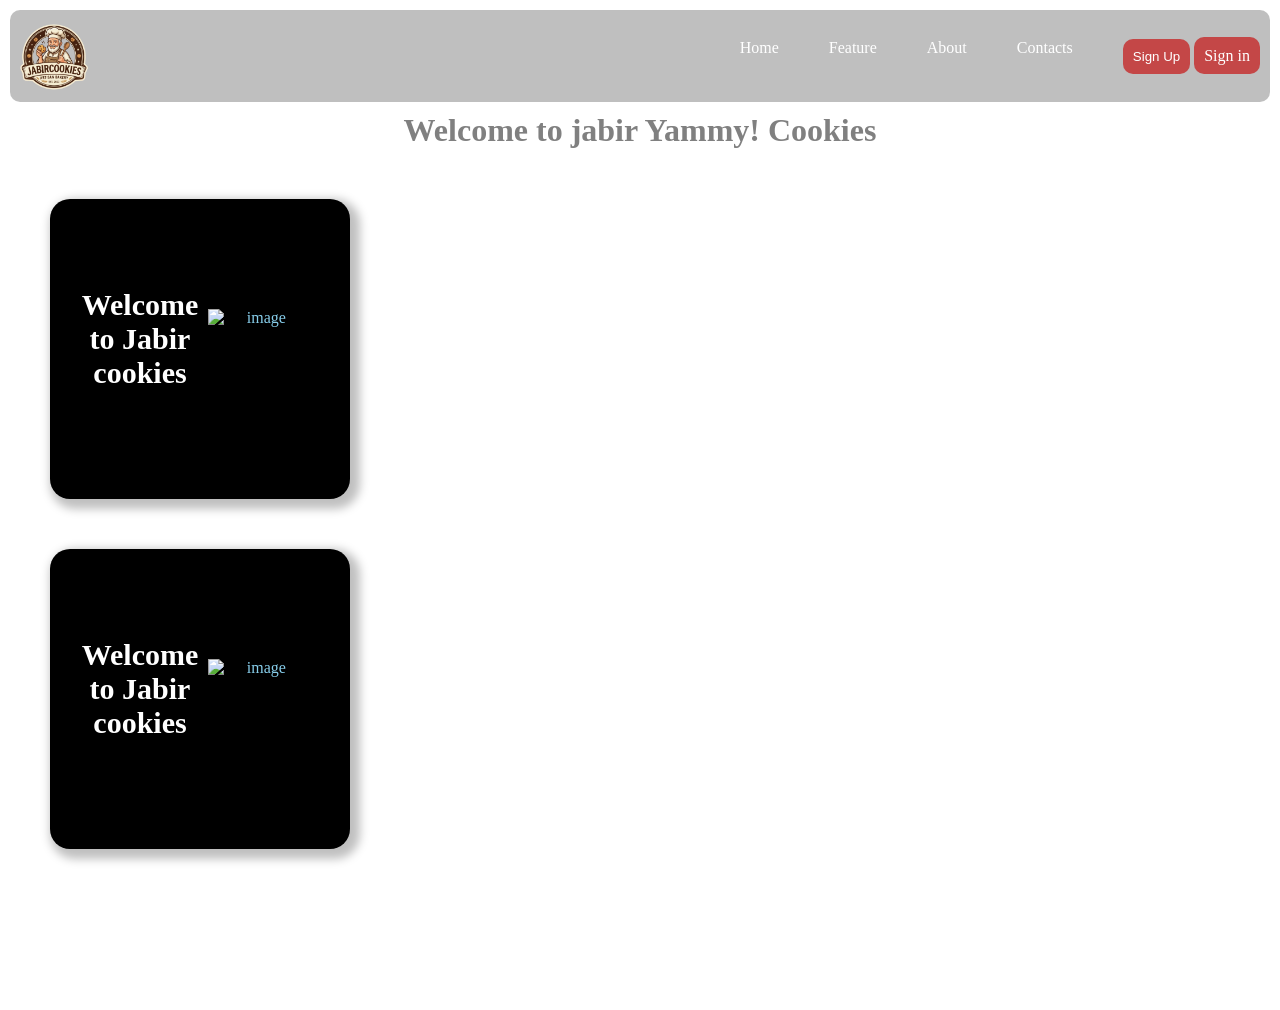
==== index.html @ 401c12c0 "addded new  one" ====
<!DOCTYPE html>
<html lang="en">
<head>
    <meta charset="UTF-8">
    <meta name="viewport" content="width=device-width, initial-scale=1.0">
    <title>Document</title>
    <link rel="icon" href="./assets/fivicon.png">
    <link rel="stylesheet" href="./style/style.css">
</head>
<body>
   <div id="nav" >
   <img src="./assets//logo.png" alt="logo" width="70px">
   
   <div>
    
       
       
    <ul class="list">
        <a href="index.html" id="home" ><li>Home</li></a>
        <a href="#" id="home"><li>Feature</li></a>
        <a href="#" id="home"><li>About</li></a>
        <a href="#" id="home"><li>Contacts</li></a>
        <div>
            <!-- <a href="./loginbutton.html" id="login" onclick="loadPage()">Sign up</a> -->
             <button id="login" onclick="loadPage()">Sign Up</button>
                <a href="#" id="login">Sign in</a>
        </div>
    </ul>
   </div>
   </div>
   <div id="content">
    <div>
        <h1 style="color:gray;outline:1px solid white;background:white;text-align:center">Welcome to jabir Yammy! Cookies</h1>
    </div>
    <div class="container">
        <h1 >Welcome to Jabir cookies</h1>
        <div class="image-container">
        <img src="https://assets.bonappetit.com/photos/5ca534485e96521ff23b382b/1:1/w_2560%2Cc_limit/chocolate-chip-cookie.jpg" alt="image" width="100px" height="100px">

        </div>
       

    </div>
    <div class="container">
        <h1 >Welcome to Jabir cookies</h1>
        <div class="image-container">
        <img src="https://assets.bonappetit.com/photos/5ca534485e96521ff23b382b/1:1/w_2560%2Cc_limit/chocolate-chip-cookie.jpg" alt="image" width="100px" height="100px">

        </div>
</div>

<script>
    function loadPage() {
        fetch("loginbutton.html")
            .then(response => response.text())
            .then(data => {
                document.getElementById("content").innerHTML = data;
            });
    }
</script>
</body>
</html>
---- style/style.css ----
*{
    padding: 0;
    margin: 0;
    box-sizing: border-box;
 }
 html{
  scroll-behavior: smooth;
 }
 body{
    background-image: url("../assets/bg.png");
    background-repeat: no-repeat;
    background-size: cover;
    width: 100vw;
    height: 1000px;
    
 }
 #nav{
    display: flex;
    justify-content: space-between;
    align-items: center;
    gap:50px;
    padding: 10px;
    margin: 10px;
    background-color: rgba(0, 0, 0, 0.25);
    border-radius: 10px;
    flex-grow: 1;
    flex-wrap: wrap;
    z-index: -1;
 }
 .list{
   display: flex;
   gap:50px;

 }
 .list{
   list-style: none;
    text-decoration: none;
 }
 #home{
    text-decoration: none;
    color: white;
 }
 #login{
   text-decoration: none;
   color: white;
   background-color: rgb(196, 71, 71);
   padding: 10px;
   border-radius: 10px;
   border: none;
 }
 .container{
   display: flex;
   justify-content: center;
   align-items: center;
   text-align: center;
   box-shadow:5px 5px 10px 5px rgba(0, 0, 0, 0.25);
   width: 300px;
   height: 300px;
   margin:50px;
   padding: 100px;
   border-radius: 20px;
   color: skyblue;
   background-color: black;
   
 }
 .input-box{
   position: relative;
   width: 250px;
 }
 input{
   width:100%;
   padding:12px;
   background-color: transparent;
   border: 2px solid rgb(71, 147, 253);
   outline: none;
   color: skyblue;
   border-radius: 8px;
 }
 label{
   position: absolute;
   left:12px;
   top:10px;
   color:skyblue;
   pointer-events: none;
   transition: 0.3s;
   /* border: white solid 1px; */
   padding: 0 5px;
   background-color: black;
   /* margin: 10px; */
  
 }
 input:focus+label,
 input:valid+label{
   top:-8px;
   font-size: 12px;
 }
 #btn{
   background-color: skyblue;
   color: white;
   border: none;
   padding: 10px;
   border-radius: 5px;
 }

 #btn:hover{
   background-color: rgb(73, 166, 202);
   cursor: pointer;
   background-color: orange;
   border:1px solid white;
    color: white;
    transition: 0.3s;
 }
 #login:hover{
  background-color: rgb(194, 5, 5);
 }
 .image-container{
  display: flex;
  justify-content: center;
  align-items: center;
  margin-top: 20px;
  padding: 10px;
 }
 .container h1{
  color: white;
  font-size: 30px;
  margin-bottom: 20px;
 }
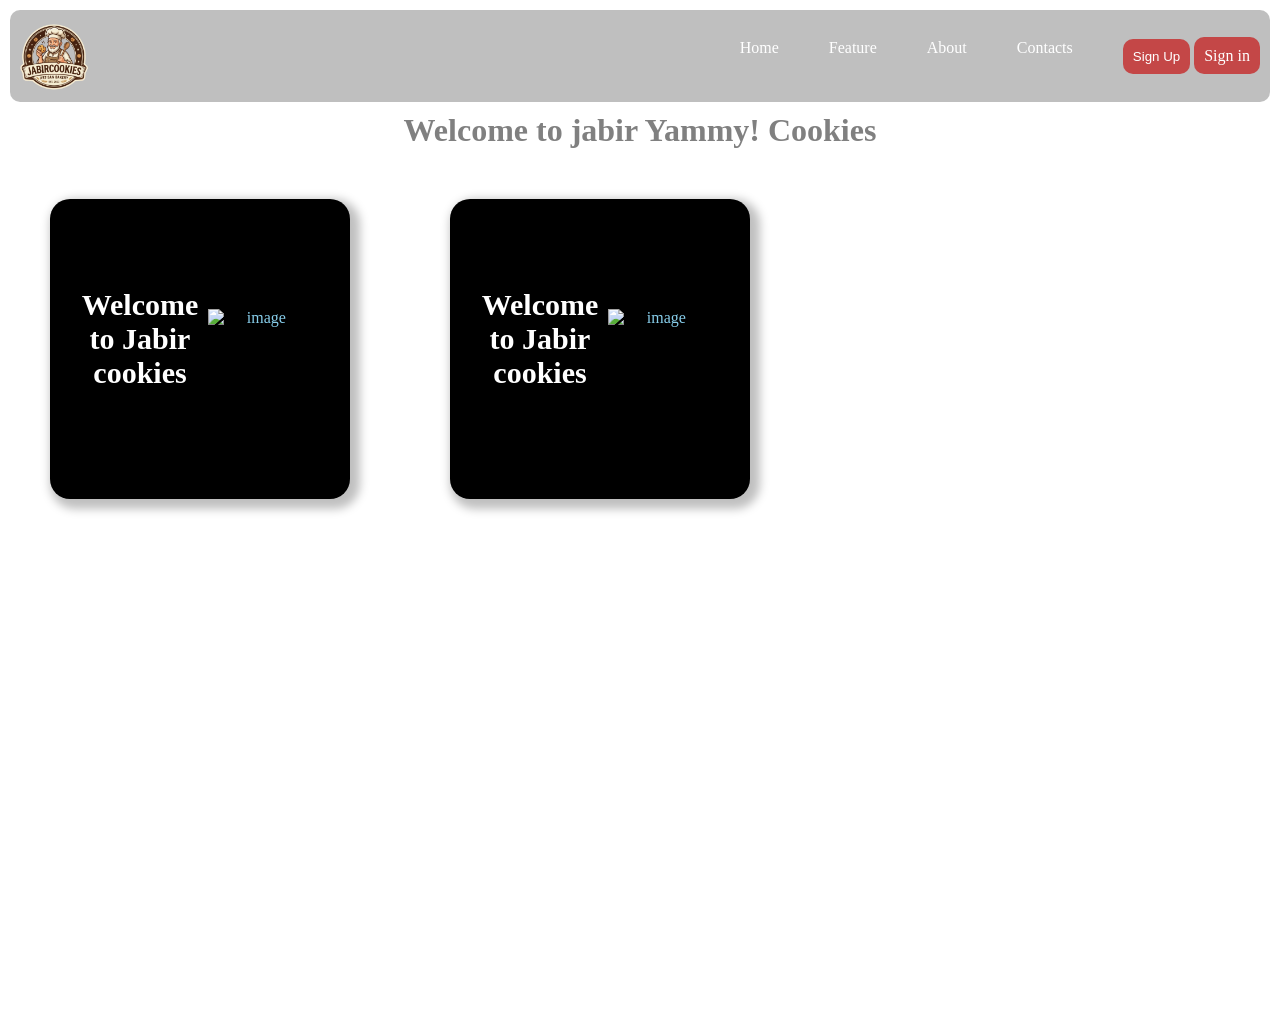
==== commit 44bf4211: "alignment some portations" ====
--- a/index.html
+++ b/index.html
@@ -32,21 +32,23 @@
     <div>
         <h1 style="color:gray;outline:1px solid white;background:white;text-align:center">Welcome to jabir Yammy! Cookies</h1>
     </div>
-    <div class="container">
-        <h1 >Welcome to Jabir cookies</h1>
-        <div class="image-container">
-        <img src="https://assets.bonappetit.com/photos/5ca534485e96521ff23b382b/1:1/w_2560%2Cc_limit/chocolate-chip-cookie.jpg" alt="image" width="100px" height="100px">
-
+    <div style="display: flex;">
+        <div class="container">
+            <h1 >Welcome to Jabir cookies</h1>
+            <div class="image-container">
+            <img src="https://assets.bonappetit.com/photos/5ca534485e96521ff23b382b/1:1/w_2560%2Cc_limit/chocolate-chip-cookie.jpg" alt="image" width="100px" height="100px">
+    
+            </div>
+           
+    
         </div>
-       
-
+        <div class="container">
+            <h1 >Welcome to Jabir cookies</h1>
+            <div class="image-container">
+            <img src="https://assets.bonappetit.com/photos/5ca534485e96521ff23b382b/1:1/w_2560%2Cc_limit/chocolate-chip-cookie.jpg" alt="image" width="100px" height="100px">
+    
+            </div>
     </div>
-    <div class="container">
-        <h1 >Welcome to Jabir cookies</h1>
-        <div class="image-container">
-        <img src="https://assets.bonappetit.com/photos/5ca534485e96521ff23b382b/1:1/w_2560%2Cc_limit/chocolate-chip-cookie.jpg" alt="image" width="100px" height="100px">
-
-        </div>
 </div>
 
 <script>
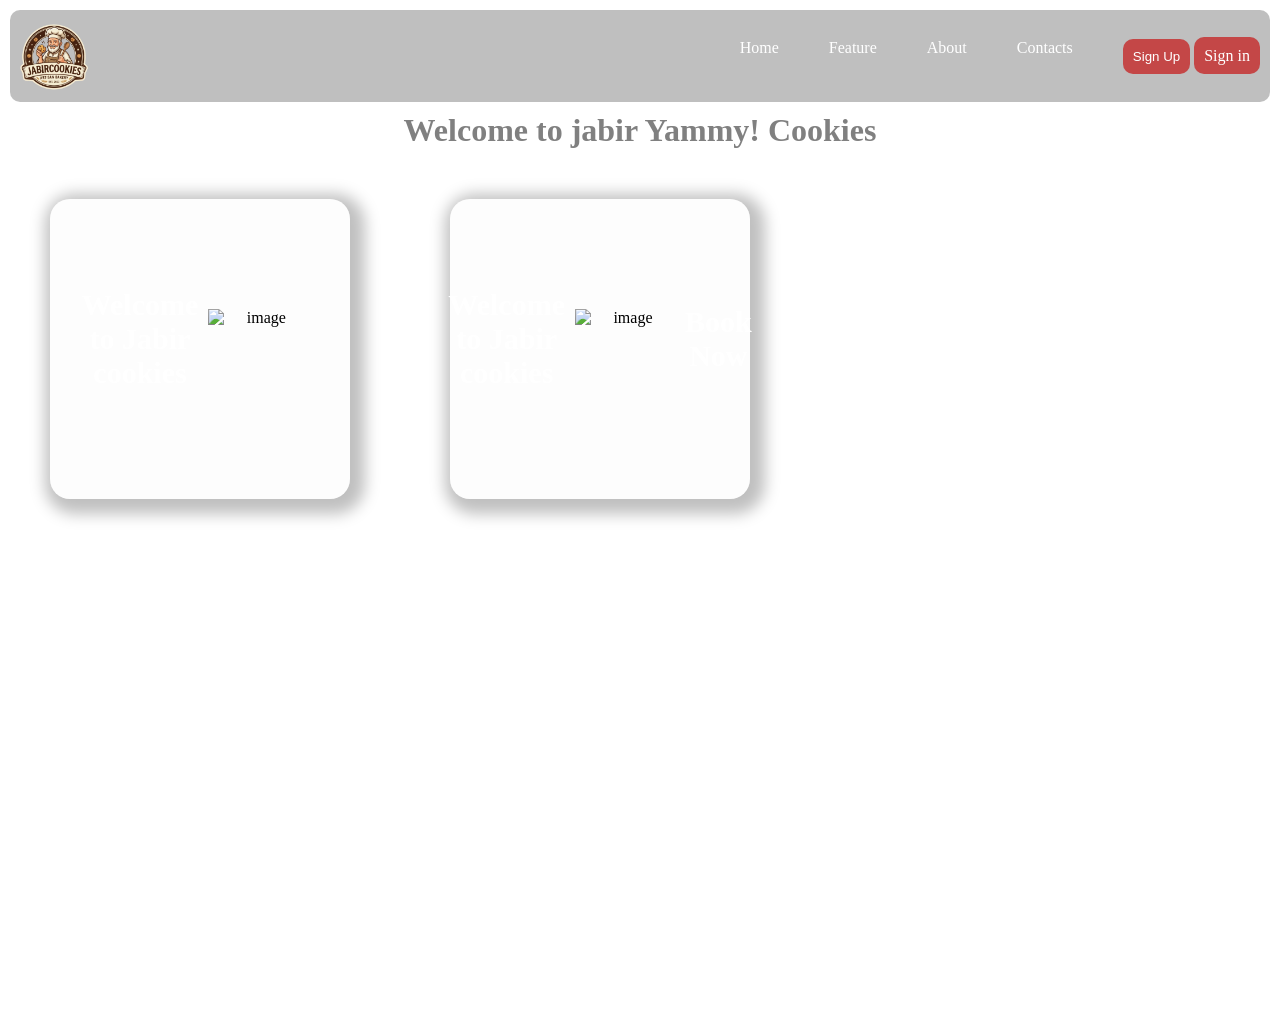
==== commit 196e1b93: "alignment some portations" ====
--- a/index.html
+++ b/index.html
@@ -48,7 +48,13 @@
             <img src="https://assets.bonappetit.com/photos/5ca534485e96521ff23b382b/1:1/w_2560%2Cc_limit/chocolate-chip-cookie.jpg" alt="image" width="100px" height="100px">
     
             </div>
+            <h1>Book Now</h1>
+            <div>
+               
+            </div>
     </div>
+    
+
 </div>
 
 <script>
--- a/style/style.css
+++ b/style/style.css
@@ -53,14 +53,14 @@
    justify-content: center;
    align-items: center;
    text-align: center;
-   box-shadow:5px 5px 10px 5px rgba(0, 0, 0, 0.25);
+   box-shadow:5px 5px 15px 10px rgba(0, 0, 0, 0.25);
    width: 300px;
    height: 300px;
    margin:50px;
    padding: 100px;
    border-radius: 20px;
-   color: skyblue;
-   background-color: black;
+   color: black;
+   background-color: rgba(247, 245, 248, 0.25);
    
  }
  .input-box{
@@ -85,7 +85,7 @@
    transition: 0.3s;
    /* border: white solid 1px; */
    padding: 0 5px;
-   background-color: black;
+   background-color:transparent;
    /* margin: 10px; */
   
  }
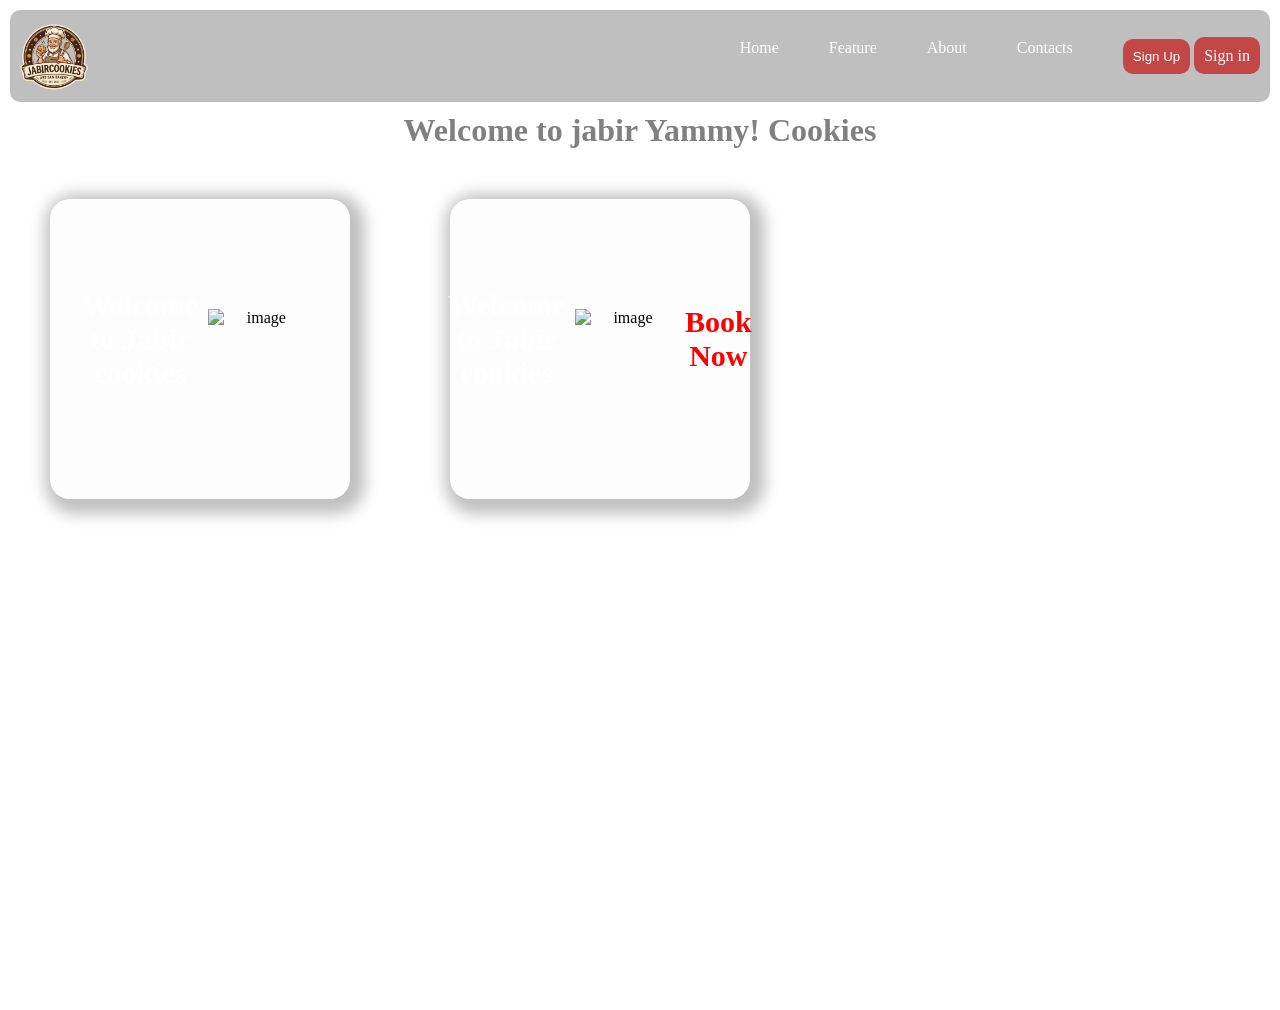
==== commit 7944c4ad: "gefd" ====
--- a/index.html
+++ b/index.html
@@ -48,7 +48,7 @@
             <img src="https://assets.bonappetit.com/photos/5ca534485e96521ff23b382b/1:1/w_2560%2Cc_limit/chocolate-chip-cookie.jpg" alt="image" width="100px" height="100px">
     
             </div>
-            <h1>Book Now</h1>
+            <h1 style="color:red">Book Now</h1>
             <div>
                
             </div>
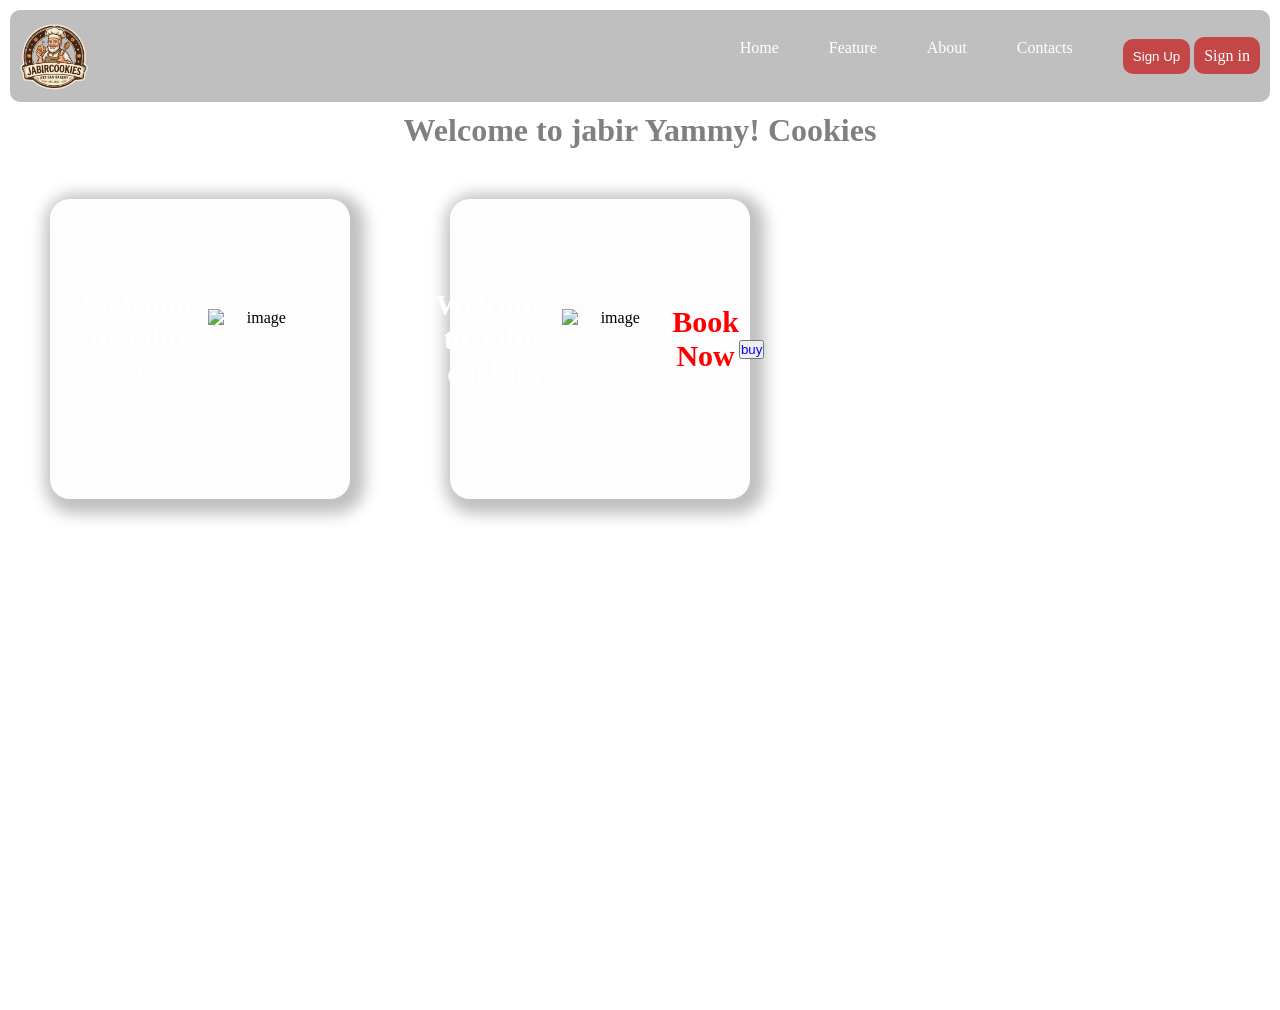
==== commit dc2cb43c: "added this" ====
--- a/index.html
+++ b/index.html
@@ -50,7 +50,7 @@
             </div>
             <h1 style="color:red">Book Now</h1>
             <div>
-               
+               <button style="color: blue;">buy</button>
             </div>
     </div>
     
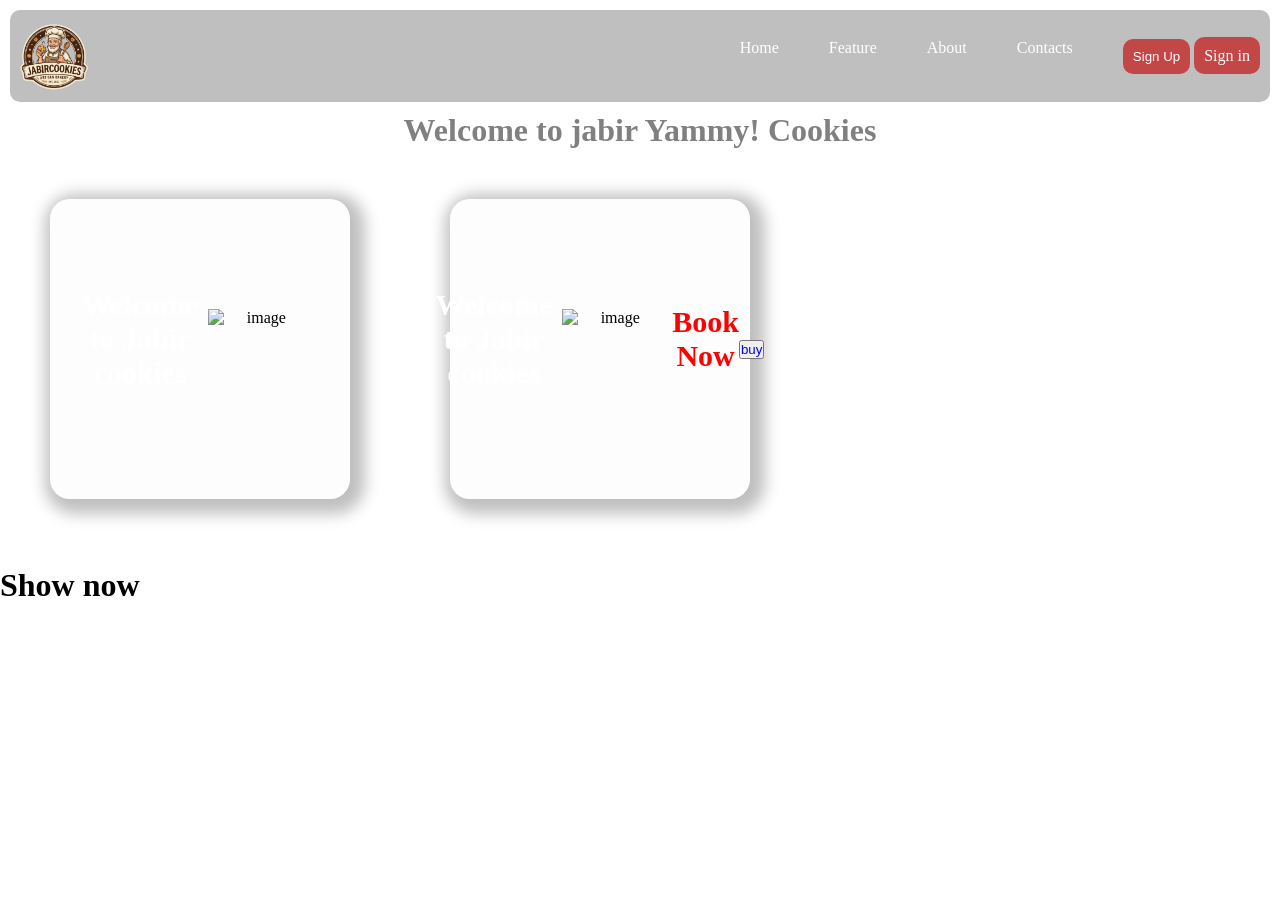
==== commit da6d5af8: "added" ====
--- a/index.html
+++ b/index.html
@@ -56,6 +56,10 @@
     
 
 </div>
+<br>
+<div>
+    <h1>Show now </h1>
+</div>
 
 <script>
     function loadPage() {
--- a/style/style.css
+++ b/style/style.css
@@ -11,7 +11,7 @@
     background-repeat: no-repeat;
     background-size: cover;
     width: 100vw;
-    height: 1000px;
+    height: 500px;
     
  }
  #nav{
@@ -26,6 +26,7 @@
     flex-grow: 1;
     flex-wrap: wrap;
     z-index: -1;
+
  }
  .list{
    display: flex;
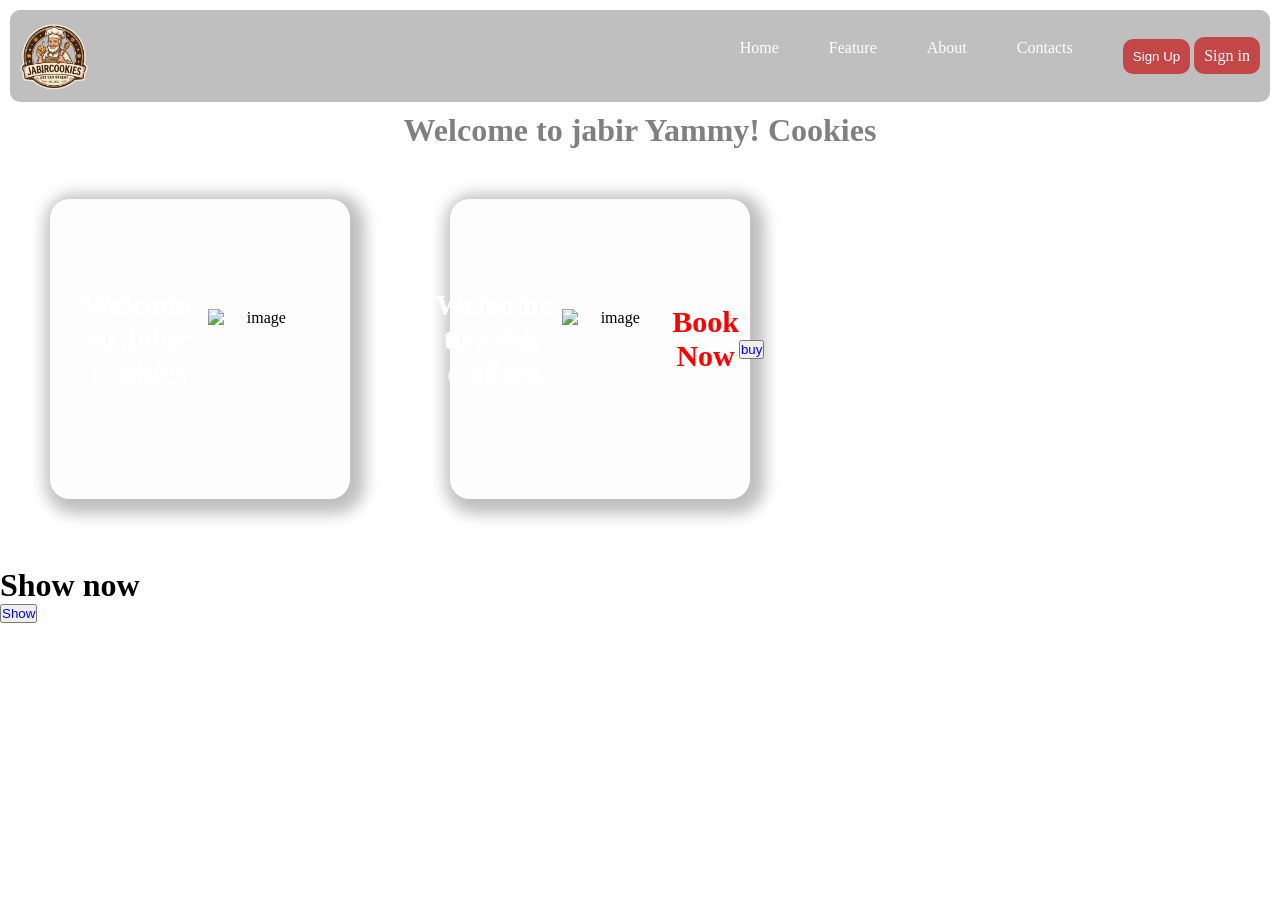
==== commit 5a2ac4c2: "button added" ====
--- a/index.html
+++ b/index.html
@@ -59,6 +59,7 @@
 <br>
 <div>
     <h1>Show now </h1>
+    <button style="color: blue;">Show</button>
 </div>
 
 <script>
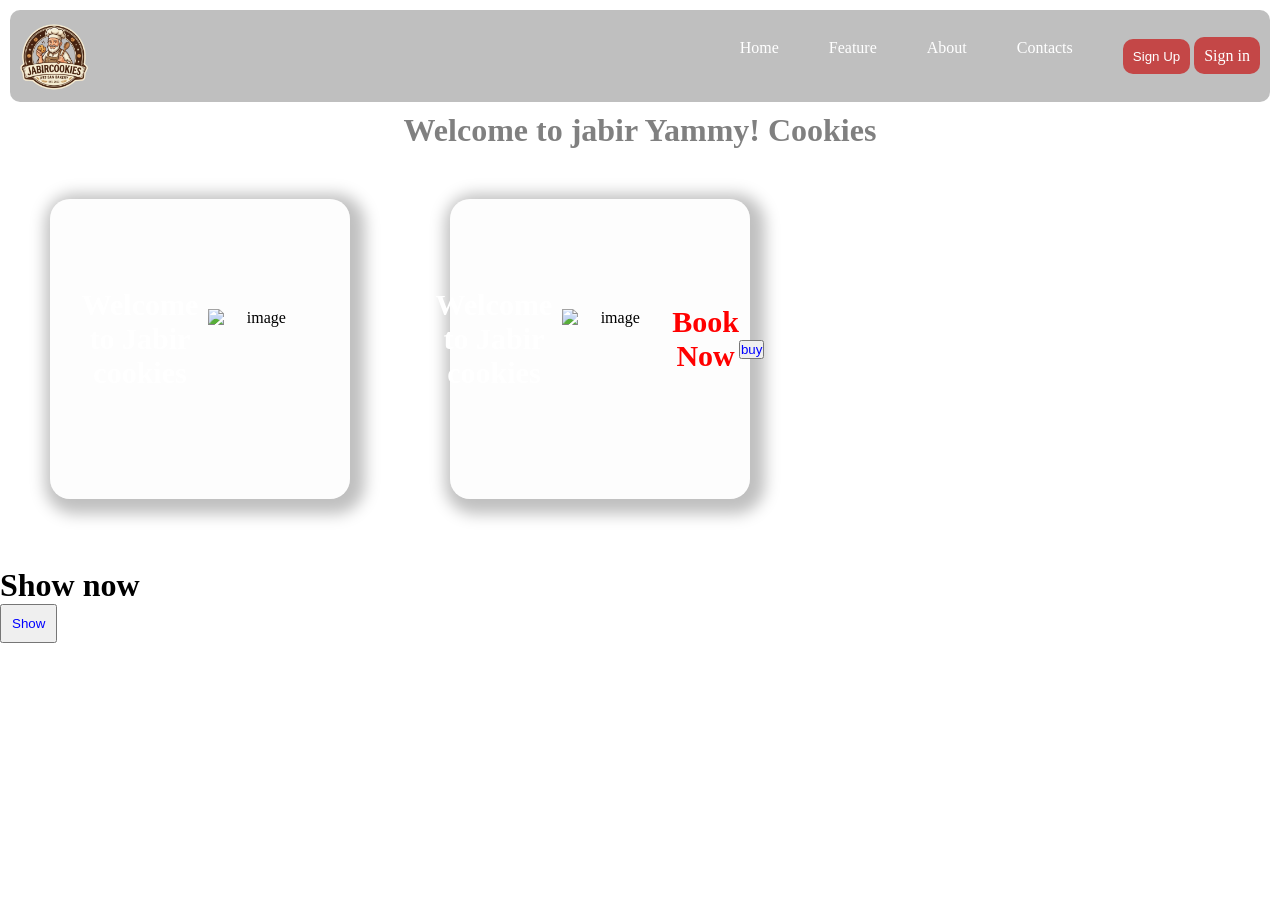
==== commit fbe1f088: "button alert" ====
--- a/index.html
+++ b/index.html
@@ -59,7 +59,7 @@
 <br>
 <div>
     <h1>Show now </h1>
-    <button style="color: blue;">Show</button>
+    <button style="color: blue ; padding: 10px; " onclick="showContent()">Show</button>
 </div>
 
 <script>
@@ -70,6 +70,11 @@
                 document.getElementById("content").innerHTML = data;
             });
     }
+
+    function showContent() {
+        document.getElementById("content").style.display = "block";
+        alert("Content is now visible!");
+    }   
 </script>
 </body>
 </html>
